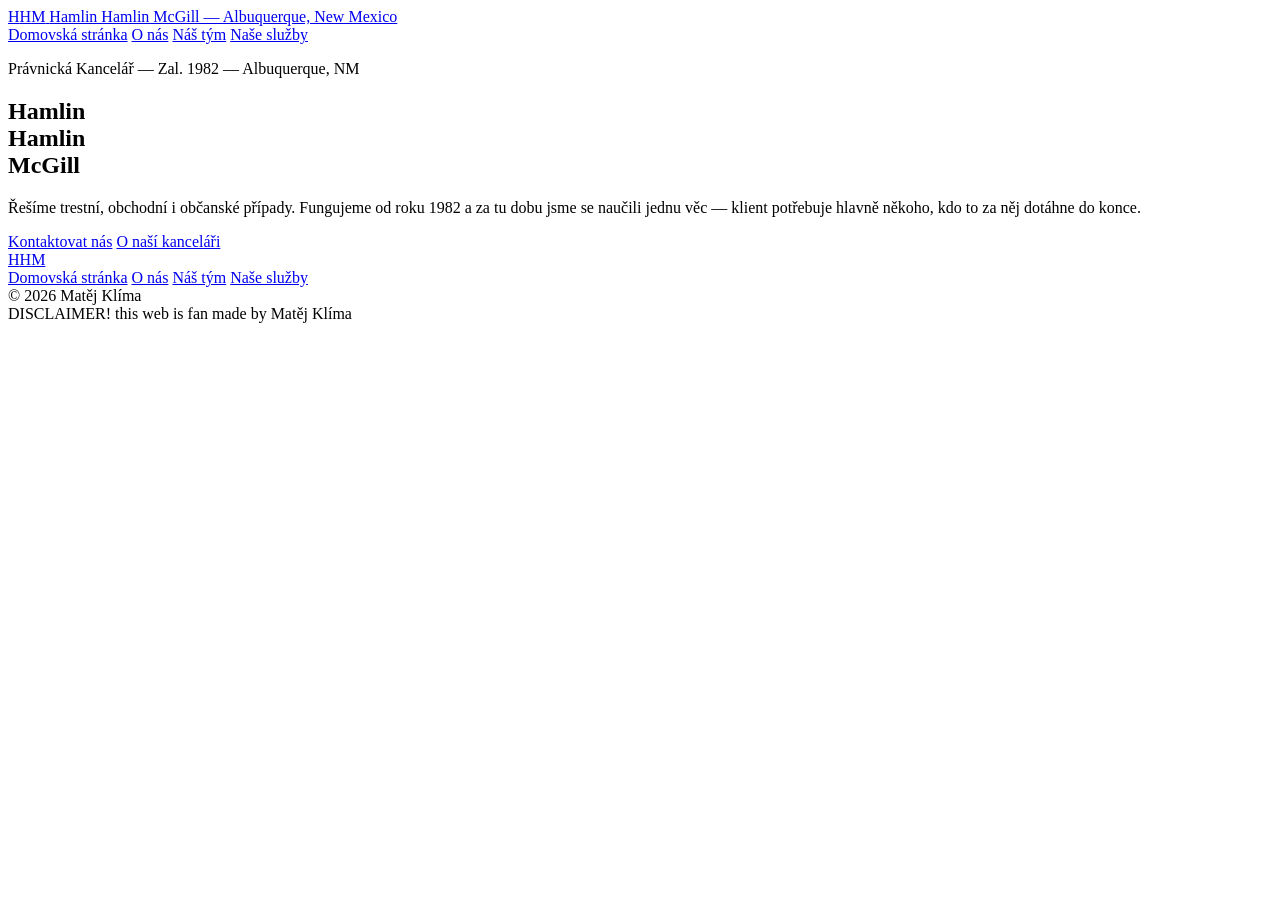
==== index.html @ 566084c9 "Add files via upload" ====
<!DOCTYPE html>
<html lang="cs">

<head>
  <meta charset="UTF-8" />
  <meta name="viewport" content="width=device-width, initial-scale=1.0" />
  <title>Hamlin Hamlin McGill — Domovská stránka</title>
  <link rel="stylesheet" href="css/style.css" />
</head>

<body>

  <nav>
    <a href="index.html" class="logo">
      <span class="logo-pismena">H<span>H</span>M</span>
      <span class="logo-popis">Hamlin Hamlin McGill — Albuquerque, New Mexico</span>
    </a>
    <div class="odkazy">
      <a href="index.html" class="aktivni">Domovská stránka</a>
      <a href="o-nas.html">O nás</a>
      <a href="najem.html">Náš tým</a>
      <a href="sluzby.html">Naše služby</a>
    </div>
  </nav>

  <main>
    <section class="uvod">
      <p class="maly-popis">Právnická Kancelář — Zal. 1982 — Albuquerque, NM</p>
      <h1>Hamlin<br>Hamlin <br> McGill</h1>
      <p>Řešíme trestní, obchodní i občanské případy. Fungujeme od roku 1982 a za tu dobu jsme se naučili jednu věc —
        klient potřebuje hlavně někoho, kdo to za něj dotáhne do konce.</p>
      <div class="tlacitka">
        <a href="najem.html" class="button-zlaty">Kontaktovat nás</a>
        <a href="o-nas.html" class="button-ramecek">O naší kanceláři</a>
      </div>
    </section>

    <footer>
      <a href="index.html" class="pata-logo">H<span>H</span>M</a>
      <div class="pata-odkazy">
        <a href="index.html" class="aktivni">Domovská stránka</a>
        <a href="o-nas.html">O nás</a>
        <a href="najem.html">Náš tým</a>
        <a href="sluzby.html">Naše služby</a>
      </div>
      <span class="pata-text">© 2026 Matěj Klíma <br> DISCLAIMER! this web is fan made by Matěj Klíma</span>
    </footer>
  </main>

</body>

</html>
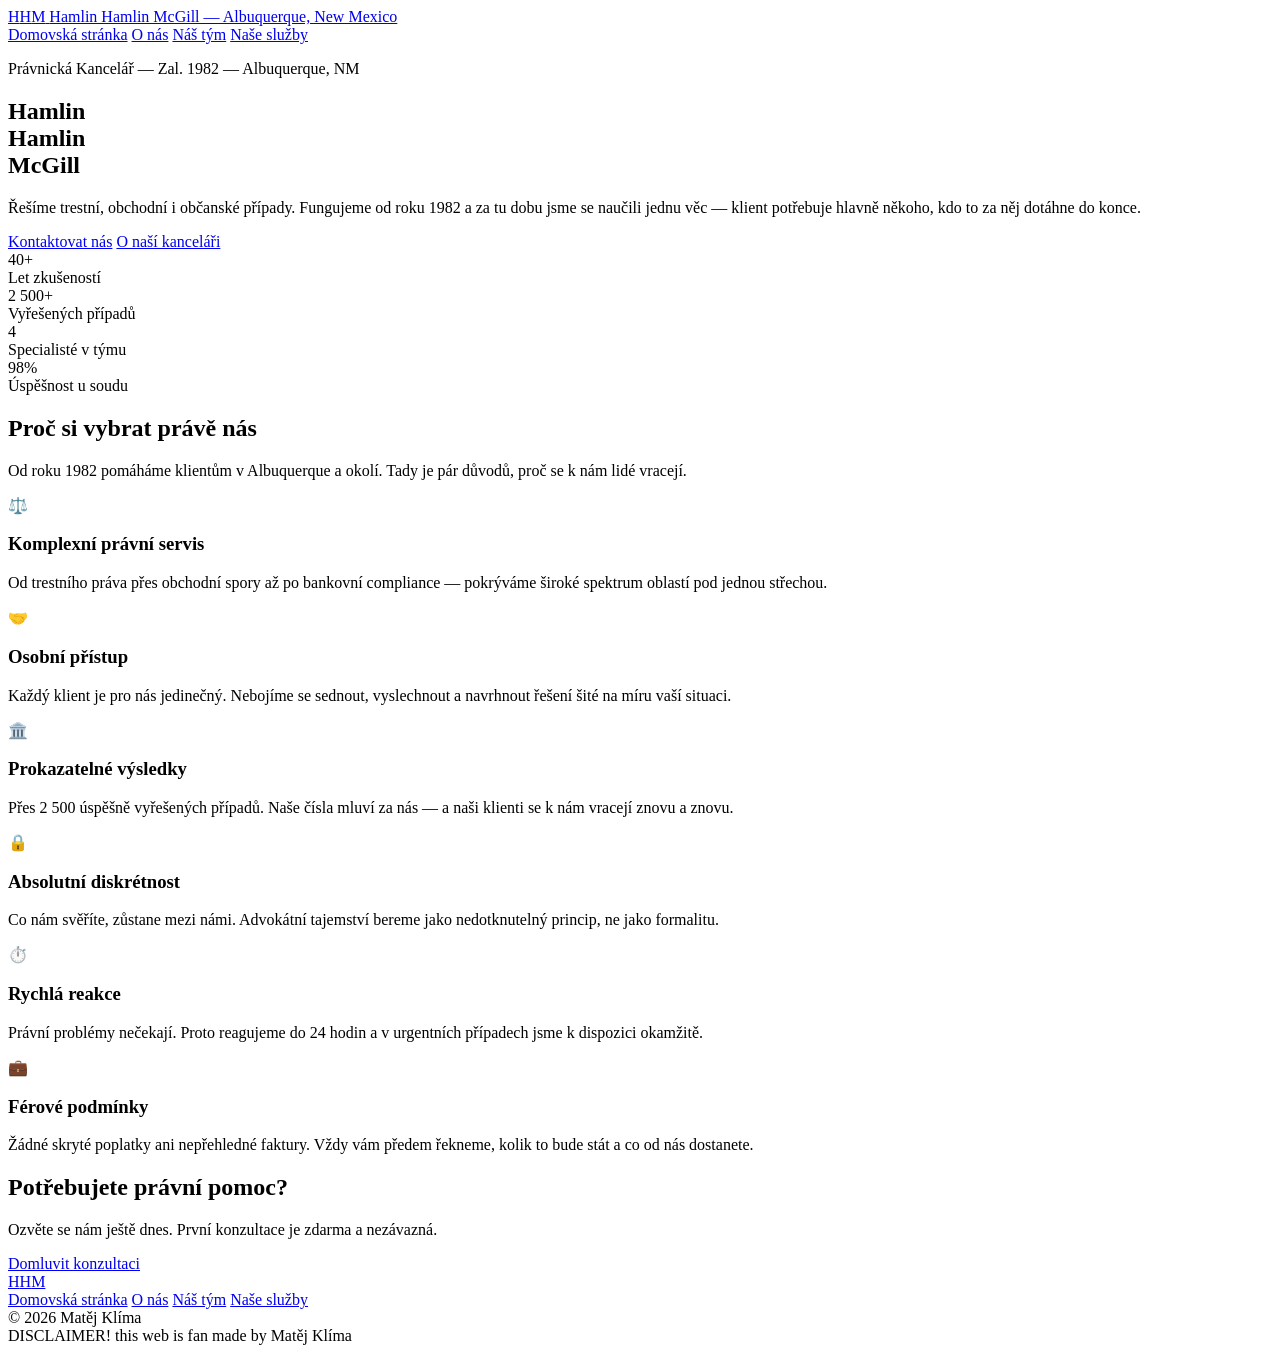
==== commit 8da20a08: "Add files via upload" ====
--- a/index.html
+++ b/index.html
@@ -5,6 +5,7 @@
   <meta charset="UTF-8" />
   <meta name="viewport" content="width=device-width, initial-scale=1.0" />
   <title>Hamlin Hamlin McGill — Domovská stránka</title>
+  <meta name="description" content="Hamlin Hamlin McGill — přední právnická kancelář v Albuquerque, New Mexico. Trestní, obchodní a občanské právo od roku 1982." />
   <link rel="stylesheet" href="css/style.css" />
 </head>
 
@@ -35,6 +36,73 @@
       </div>
     </section>
 
+    <section class="statistiky">
+      <div class="stat">
+        <div class="stat-cislo">40+</div>
+        <div class="stat-popis">Let zkušeností</div>
+      </div>
+      <div class="stat">
+        <div class="stat-cislo">2 500+</div>
+        <div class="stat-popis">Vyřešených případů</div>
+      </div>
+      <div class="stat">
+        <div class="stat-cislo">4</div>
+        <div class="stat-popis">Specialisté v týmu</div>
+      </div>
+      <div class="stat">
+        <div class="stat-cislo">98%</div>
+        <div class="stat-popis">Úspěšnost u soudu</div>
+      </div>
+    </section>
+
+    <section class="proc-nas">
+      <div class="proc-nas-nadpis">
+        <h2>Proč si vybrat právě nás</h2>
+      </div>
+      <p class="proc-nas-podnadpis">Od roku 1982 pomáháme klientům v Albuquerque a okolí. Tady je pár důvodů, proč se k nám lidé vracejí.</p>
+
+      <div class="vyhody">
+        <div class="vyhoda">
+          <div class="vyhoda-ikona">⚖️</div>
+          <h3>Komplexní právní servis</h3>
+          <p>Od trestního práva přes obchodní spory až po bankovní compliance — pokrýváme široké spektrum oblastí pod jednou střechou.</p>
+        </div>
+        <div class="vyhoda">
+          <div class="vyhoda-ikona">🤝</div>
+          <h3>Osobní přístup</h3>
+          <p>Každý klient je pro nás jedinečný. Nebojíme se sednout, vyslechnout a navrhnout řešení šité na míru vaší situaci.</p>
+        </div>
+        <div class="vyhoda">
+          <div class="vyhoda-ikona">🏛️</div>
+          <h3>Prokazatelné výsledky</h3>
+          <p>Přes 2 500 úspěšně vyřešených případů. Naše čísla mluví za nás — a naši klienti se k nám vracejí znovu a znovu.</p>
+        </div>
+        <div class="vyhoda">
+          <div class="vyhoda-ikona">🔒</div>
+          <h3>Absolutní diskrétnost</h3>
+          <p>Co nám svěříte, zůstane mezi námi. Advokátní tajemství bereme jako nedotknutelný princip, ne jako formalitu.</p>
+        </div>
+        <div class="vyhoda">
+          <div class="vyhoda-ikona">⏱️</div>
+          <h3>Rychlá reakce</h3>
+          <p>Právní problémy nečekají. Proto reagujeme do 24 hodin a v urgentních případech jsme k dispozici okamžitě.</p>
+        </div>
+        <div class="vyhoda">
+          <div class="vyhoda-ikona">💼</div>
+          <h3>Férové podmínky</h3>
+          <p>Žádné skryté poplatky ani nepřehledné faktury. Vždy vám předem řekneme, kolik to bude stát a co od nás dostanete.</p>
+        </div>
+      </div>
+    </section>
+
+    <section class="cta-banner">
+      <div class="cta-text">
+        <h2>Potřebujete právní pomoc?</h2>
+        <p>Ozvěte se nám ještě dnes. První konzultace je zdarma a nezávazná.</p>
+      </div>
+      <a href="najem.html" class="button-zlaty">Domluvit konzultaci</a>
+    </section>
+
     <footer>
       <a href="index.html" class="pata-logo">H<span>H</span>M</a>
       <div class="pata-odkazy">
